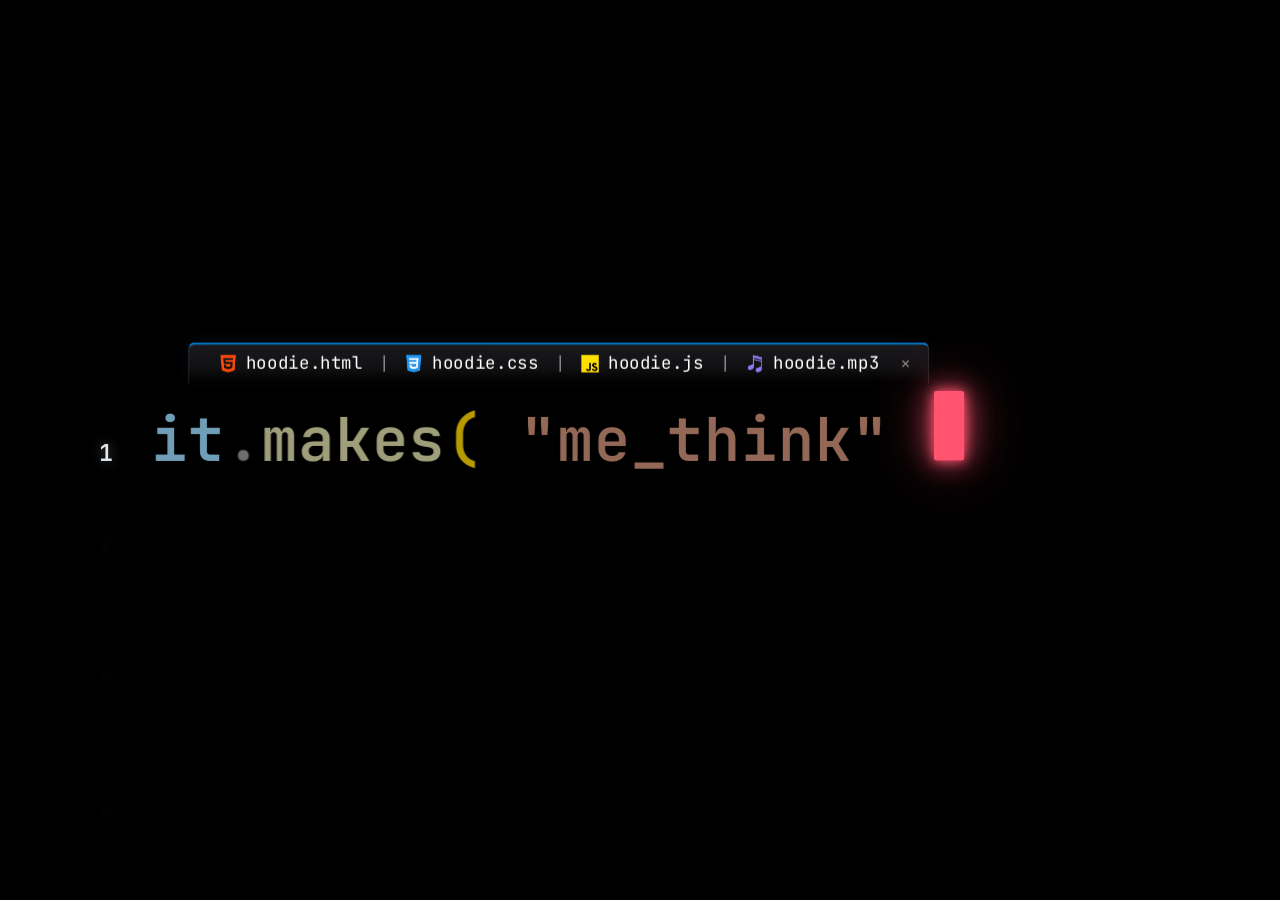
==== index.html @ a40057dd "Rename hoodie.html to index.html" ====
<!DOCTYPE html>
<html lang="en">
<head>
<meta charset="UTF-8">
<meta name="viewport" content="width=device-width, initial-scale=1.0">
<title>Hoodie - Kinetic Lyric Video</title>
<link rel="preconnect" href="https://fonts.googleapis.com">
<link rel="preconnect" href="https://fonts.gstatic.com" crossorigin>
<link href="https://fonts.googleapis.com/css2?family=JetBrains+Mono:ital,wght@0,400;0,500;0,600;0,700;1,400&display=swap" rel="stylesheet">
<link rel="stylesheet" href="css/hoodie.css">

</head>
<body>

<div id="viewport">
  <div id="speed-badge">SPEED: 1.0x</div>
  <div id="black-curtain"></div>
  <div id="camera">
    <div id="rows-container">
      <div class="file-tab-card">
        <div class="file-tab">
          <img class="html-icon" src="assets/html5.png" alt="HTML5" width="15" height="15">
          <span class="tab-title">hoodie.html</span>
        </div>
        <span class="tab-separator">|</span>
        <div class="file-tab">
          <img class="css-icon" src="assets/css3.png" alt="CSS3" width="15" height="15">
          <span class="tab-title">hoodie.css</span>
        </div>
        <span class="tab-separator">|</span>
        <div class="file-tab">
          <img class="js-icon" src="assets/js.png" alt="JavaScript" width="15" height="15">
          <span class="tab-title">hoodie.js</span>
        </div>
        <span class="tab-separator">|</span>
        <div class="file-tab">
          <img class="mp3-icon" src="assets/mp3.png" alt="MP3" width="15" height="15">
          <span class="tab-title">hoodie.mp3</span>
        </div>
        <span class="tab-close">×</span>
      </div>
    </div>
  </div>
</div>

<script src="js/hoodie.js" defer></script>
</body>
</html>
---- css/hoodie.css ----
*, *::before, *::after {
    box-sizing: border-box;
    margin: 0;
    padding: 0;
  }

  :root {
    --bg-color: #000000;
    
    /* After Effects Kinetic Syntax Colors */
    --c-kw: #ff5370;      /* Control keyword (vivid coral red) */
    --c-type: #569cd6;    /* Keywords / Types (blue) */
    --c-fn: #dcdcaa;      /* Functions (golden yellow) */
    --c-var: #9cdcfe;     /* Variables (soft cyan) */
    --c-str: #ce9178;     /* Strings (warm amber) */
    --c-num: #b5cea8;     /* Numbers (light sage) */
    --c-com: #7ee787;     /* Comments (vibrant GitHub lime green, glowing) */
    --c-punc: #999999;    /* Punctuation (subtle gray) */
    --c-bracket: #ffd700; /* Gold brackets */
    --c-cursor: #ff5370;  /* Vivid glowing cursor block */
    --c-gutter: #363636;  /* Inactive line number color */
  }

  html, body {
    width: 100%;
    height: 100%;
    overflow: hidden;
    background: var(--bg-color);
    font-family: 'JetBrains Mono', 'Fira Code', Consolas, monospace;
    user-select: none;
    -webkit-font-smoothing: antialiased;
    -moz-osx-font-smoothing: grayscale;
  }

  /* Fullscreen Viewport */
  #viewport {
    position: relative;
    width: 100vw;
    height: 100vh;
    background: var(--bg-color);
    overflow: hidden;
  }

  /* Camera Container */
  #camera {
    position: absolute;
    left: 0;
    top: 0;
    width: 100%;
    height: 100%;
    transform-origin: 0 0;
    will-change: transform;
    pointer-events: none;
  }

  /* Code Block Container: Left-aligned lines, centrally positioned */
  #rows-container {
    position: absolute;
    left: clamp(16px, 3.5vw, 60px);
    top: 0;
    width: max-content;
    min-width: calc(100vw - clamp(32px, 7vw, 120px));
    padding: 80px 0 60vh 0;
    display: flex;
    flex-direction: column;
    align-items: flex-start;
    justify-content: flex-start;
  }

  /* Line Row: Line number + code, left-aligned, responsive font */
  .row {
    display: flex;
    align-items: baseline;
    justify-content: flex-start;
    text-align: left;
    min-height: 2.2em;
    padding: 6px 0;
    font-size: clamp(30px, 4.5vw, 52px);
    font-weight: 600;
    line-height: 1.6;
    letter-spacing: 0.015em;
    white-space: pre;
    opacity: 0.16;
    filter: blur(3px);
    transform: scale(0.97);
    transform-origin: left center;
    transition:
      opacity 0.55s cubic-bezier(0.2, 0.8, 0.2, 1),
      filter 0.55s cubic-bezier(0.2, 0.8, 0.2, 1),
      transform 0.55s cubic-bezier(0.2, 0.8, 0.2, 1);
    will-change: transform, opacity, filter;
  }

  /* Line Numbers in Gutter */
  .ln {
    flex: none;
    width: clamp(48px, 6vw, 75px);
    padding-right: clamp(18px, 2.5vw, 36px);
    text-align: right;
    color: var(--c-gutter);
    font-size: clamp(14px, 2vw, 20px);
    font-weight: 400;
    user-select: none;
    transition: color 0.35s ease, opacity 0.35s ease;
  }

  /* Active Line: Crisp, luminous and dead-center */
  .row.active-line {
    opacity: 1 !important;
    filter: blur(0px) !important;
    transform: scale(1.0) !important;
  }

  .row.active-line .ln {
    color: #e2e8f0 !important;
    font-weight: 600;
    text-shadow: 0 0 10px rgba(255, 255, 255, 0.35);
  }

  /* Past Line */
  .row.past-line {
    opacity: 0.55;
    filter: blur(0.6px);
    transform: scale(0.99);
  }

  .row.past-line .ln {
    color: #666666;
  }

  /* Code Line Container */
  .code-line {
    display: flex;
    align-items: baseline;
    justify-content: flex-start;
    text-align: left;
    white-space: pre;
    position: relative;
  }

  /* Word Tokens - Anchored to left bottom so zoom NEVER expands backwards into gutter */
  .tok {
    display: inline-block;
    vertical-align: baseline;
    opacity: 0.6;
    transform: scale(1.0) translateY(0);
    transform-origin: left bottom;
    transition:
      transform 0.35s cubic-bezier(0.2, 0.9, 0.3, 1.2),
      text-shadow 0.32s ease,
      filter 0.32s ease,
      opacity 0.32s ease,
      margin 0.32s ease,
      color 0.4s ease;
    will-change: transform, text-shadow, filter, margin;
  }

  .row.active-line .tok {
    opacity: 0.72;
  }

  /* Normal Active Word Zoom - scale + subtle glow */
  .tok.word-zoom {
    opacity: 1 !important;
    transform: scale(1.08) translateY(-2px) !important;
    margin-right: clamp(14px, 1.8vw, 24px) !important;
    text-shadow: 0 0 20px currentColor !important;
    filter: brightness(1.25) !important;
    z-index: 20;
    position: relative;
  }

  /* Syntax Color Palette (Normal Sections) */
  .c-kw   { color: var(--c-kw); }      /* coral/red */
  .c-type { color: var(--c-type); }    /* blue */
  .c-fn   { color: var(--c-fn); }      /* yellow */
  .c-var  { color: var(--c-var); }     /* cyan */
  .c-str  { color: var(--c-str); }     /* orange */
  .c-num  { color: var(--c-num); }     /* sage */
  .c-com  { color: var(--c-com); font-style: italic; } /* green */
  .c-punc { color: var(--c-punc); }    /* gray */
  .c-b    { color: var(--c-bracket); } /* gold */

  /* ───────────────────────────────────────────────────────────────────────────
     HACKED / GLITCH / ERROR RED STYLES (Cyberpunk Red Corrupted Mode)
     ─────────────────────────────────────────────────────────────────────────── */
  .row.glitch-row .tok {
    color: #ff3355;
  }
  .row.glitch-row.active-line .tok {
    color: #ff4d6d;
    opacity: 0.85;
  }

  .row.glitch-row .tok.c-kw      { color: #ff0033; font-weight: 700; }
  .row.glitch-row .tok.c-type    { color: #ff5577; }
  .row.glitch-row .tok.c-fn      { color: #ff1a4b; }
  .row.glitch-row .tok.c-var     { color: #ffffff; }
  .row.glitch-row .tok.c-str     { color: #ff99aa; }
  .row.glitch-row .tok.c-b       { color: #ff0033; font-weight: 700; }
  .row.glitch-row .tok.c-punc    { color: #b30024; }
  .row.glitch-row .tok.c-com     { color: #ff0033; font-weight: 700; text-shadow: 0 0 8px #ff0033; }

  .row.glitch-row.active-line .ln {
    color: #ff0033 !important;
    text-shadow: 0 0 14px rgba(255, 0, 51, 0.9) !important;
  }

  /* Glitch Word Zoom: Luminous blood-red corrupted glow */
  .row.glitch-row .tok.word-zoom {
    color: #ffffff !important;
    transform: scale(1.07) translateY(-3px) !important;
    margin-right: clamp(16px, 2.0vw, 26px) !important;
    text-shadow:
      0 0 18px #ff0033,
      0 0 45px #ff0033,
      0 0 90px #ff0033 !important;
    filter: brightness(1.55) contrast(1.2) !important;
    z-index: 30;
  }

  /* 
    Violent Glitch Shock Burst (~1.2s at beginning of Chorus Climax):
    Chromatic Aberration (RGB Shift) + Micro-Shake
  */
  .row.glitch-row.active-line.violent-glitch {
    animation: glitchLineShake 0.25s ease-in-out infinite alternate !important;
  }

  .row.glitch-row.active-line.violent-glitch .tok.word-zoom {
    animation: glitchRGB 0.16s infinite alternate !important;
  }

  @keyframes glitchRGB {
    0% {
      transform: scale(1.07) translate(0, -3px);
      text-shadow: -3px 0 #00ffff, 3px 0 #ff0033, 0 0 20px #ff0033, 0 0 50px #ff0033;
    }
    33% {
      transform: scale(1.08) translate(-2px, -4px);
      text-shadow: 4px 0 #00ffff, -4px 0 #ff0033, 0 0 35px #ff0033, 0 0 75px #ff0033;
    }
    66% {
      transform: scale(1.06) translate(2px, -2px);
      text-shadow: -4px 0 #00ffff, 4px 0 #ff0033, 0 0 25px #ff0033, 0 0 60px #ff0033;
    }
    100% {
      transform: scale(1.07) translate(-1px, -3px);
      text-shadow: 3px 0 #00ffff, -3px 0 #ff0033, 0 0 40px #ff0033, 0 0 80px #ff0033;
    }
  }

  @keyframes glitchLineShake {
    0%   { transform: scale(1.0) translate(0, 0); }
    25%  { transform: scale(1.008) translate(-2px, 0.8px); }
    50%  { transform: scale(0.996) translate(2px, -0.8px); }
    75%  { transform: scale(1.008) translate(-1px, -0.6px); }
    100% { transform: scale(1.0) translate(1px, 0.6px); }
  }

  /* Glowing Neon Block Cursor */
  .neon-cursor {
    display: inline-block;
    width: 0.50em;
    height: 1.15em;
    background: var(--c-cursor);
    box-shadow:
      0 0 10px var(--c-cursor),
      0 0 25px rgba(255, 83, 112, 0.9),
      0 0 50px rgba(255, 83, 112, 0.6);
    border-radius: 2px;
    vertical-align: text-bottom;
    margin-left: 8px;
    margin-right: 6px;
    opacity: 1;
    position: relative;
    z-index: 25;
    animation: cursorPulse 0.8s cubic-bezier(0.4, 0, 0.6, 1) infinite alternate;
    transition: background 0.4s ease, box-shadow 0.4s ease;
  }

  /* Hacked Cursor: Deep Red Laser */
  body.hacked-mode .neon-cursor {
    background: #ff0033;
    box-shadow:
      0 0 12px #ff0033,
      0 0 30px rgba(255, 0, 51, 1),
      0 0 60px rgba(255, 0, 51, 0.8);
  }

  .neon-cursor.typing {
    animation: none;
    opacity: 1;
  }

  @keyframes cursorPulse {
    0% { opacity: 1; transform: scaleY(1); }
    100% { opacity: 0.3; transform: scaleY(0.92); }
  }

  /* Fullscreen Black Curtain for End-of-Song Transition */
  #black-curtain {
    position: absolute;
    inset: 0;
    background: #000000;
    opacity: 0;
    pointer-events: none;
    z-index: 1000;
    transition: opacity 0.8s cubic-bezier(0.4, 0, 0.2, 1);
  }

  #black-curtain.fade-black {
    opacity: 1;
  }

  /* Active Line Comment Glow - removed */
  .row.active-line .tok.c-com {
    text-shadow: none;
  }
  .row.active-line .tok.c-com.word-zoom {
    text-shadow: none !important;
  }

  /* VS Code File Tab Card - Anchored directly above Line 1 in the lyrics stream */
  .file-tab-card {
    display: inline-flex;
    align-items: center;
    gap: 0;
    background: linear-gradient(180deg, #1a1a1e 0%, #111113 60%, #000000 100%);
    border: 1px solid rgba(60, 60, 65, 0.6);
    border-top: 2px solid #007acc;
    border-bottom: none;
    border-radius: 6px 6px 0 0;
    padding: 0 14px;
    margin-bottom: 0;
    margin-left: calc(clamp(48px, 6vw, 75px) + clamp(18px, 2.5vw, 36px));
    font-family: -apple-system, BlinkMacSystemFont, 'Segoe UI', Roboto, 'JetBrains Mono', monospace;
    font-size: clamp(13px, 1.8vw, 15px);
    color: #ffffff;
    box-shadow:
      0 -2px 12px rgba(0, 122, 204, 0.08),
      inset 0 1px 0 rgba(255,255,255,0.03);
    user-select: none;
    pointer-events: none;
    transition: border-top-color 0.4s ease, border-color 0.4s ease;
  }

  .file-tab {
    display: inline-flex;
    align-items: center;
    gap: 8px;
    padding: 6px 12px 8px;
  }

  .tab-separator {
    color: #858585;
    padding: 0 2px;
  }

  body.hacked-mode .file-tab-card {
    border-top-color: #ff0033;
    border-color: rgba(255, 0, 51, 0.3);
    box-shadow:
      0 -2px 12px rgba(255, 0, 51, 0.1),
      inset 0 1px 0 rgba(255,255,255,0.03);
  }

  .file-tab-card .html-icon {
    flex-shrink: 0;
    width: 15px;
    height: 15px;
    object-fit: contain;
  }

    .file-tab-card .js-icon {
    flex-shrink: 0;
    width: 15px;
    height: 15px;
    object-fit: contain;
  }

    .file-tab-card .css-icon {
    flex-shrink: 0;
    width: 15px;
    height: 15px;
    object-fit: contain;
  }

  .file-tab-card .mp3-icon {
    flex-shrink: 0;
    width: 15px;
    height: 15px;
    object-fit: contain;
}

  .file-tab-card .tab-title {
    font-size: clamp(13px, 1.8vw, 15px);
    font-weight: 400;
    letter-spacing: 0.01em;
  }

  .file-tab-card .tab-close {
    font-size: 16px;
    color: #858585;
    margin-left: 6px;
    line-height: 1;
  }

  /* HUD Speed Badge */
  #speed-badge {
    position: fixed;
    top: 20px;
    right: clamp(12px, 2.5vw, 24px);
    font-family: 'JetBrains Mono', Consolas, monospace;
    font-size: clamp(11px, 1.8vw, 13px);
    font-weight: 700;
    color: #ff5370;
    background: rgba(15, 15, 20, 0.88);
    border: 1px solid rgba(255, 83, 112, 0.4);
    box-shadow: 0 0 16px rgba(255, 83, 112, 0.25);
    border-radius: 6px;
    padding: clamp(4px, 1vw, 6px) clamp(10px, 1.5vw, 14px);
    letter-spacing: 0.05em;
    opacity: 0;
    pointer-events: none;
    transform: translateY(-4px);
    transition: opacity 0.3s ease, transform 0.3s ease;
    z-index: 9999;
  }
  #speed-badge.show {
    opacity: 1;
    transform: translateY(0);
  }
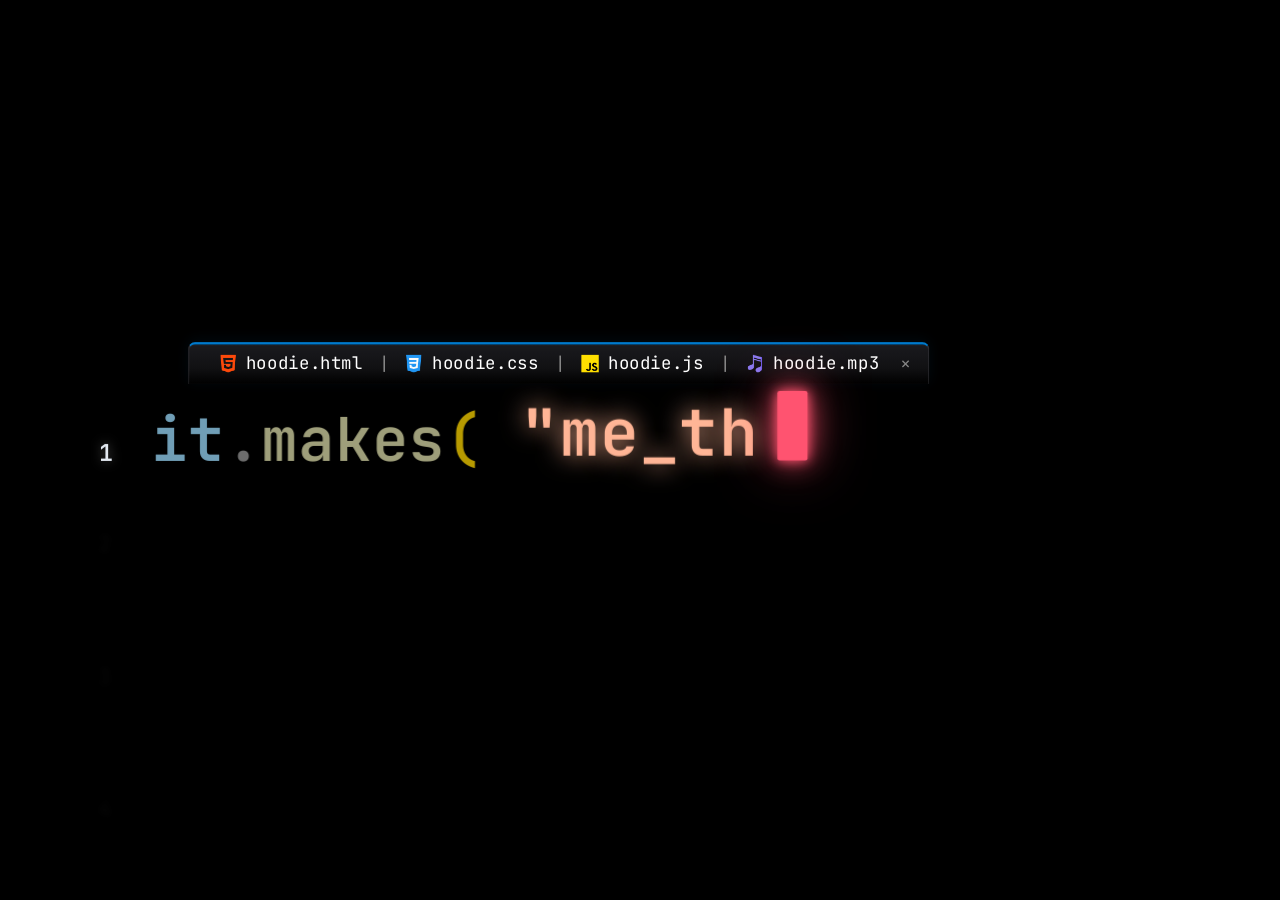
==== commit c5d49579: "Updated" ====
--- a/index.html
+++ b/index.html
@@ -3,7 +3,7 @@
 <head>
 <meta charset="UTF-8">
 <meta name="viewport" content="width=device-width, initial-scale=1.0">
-<title>Hoodie - Kinetic Lyric Video</title>
+<title>Hoodie - Hey Violet</title>
 <link rel="preconnect" href="https://fonts.googleapis.com">
 <link rel="preconnect" href="https://fonts.gstatic.com" crossorigin>
 <link href="https://fonts.googleapis.com/css2?family=JetBrains+Mono:ital,wght@0,400;0,500;0,600;0,700;1,400&display=swap" rel="stylesheet">
--- a/css/hoodie.css
+++ b/css/hoodie.css
@@ -7,7 +7,7 @@
   :root {
     --bg-color: #000000;
     
-    /* After Effects Kinetic Syntax Colors */
+    /* After Effects Syntax Colors */
     --c-kw: #ff5370;      /* Control keyword (vivid coral red) */
     --c-type: #569cd6;    /* Keywords / Types (blue) */
     --c-fn: #dcdcaa;      /* Functions (golden yellow) */
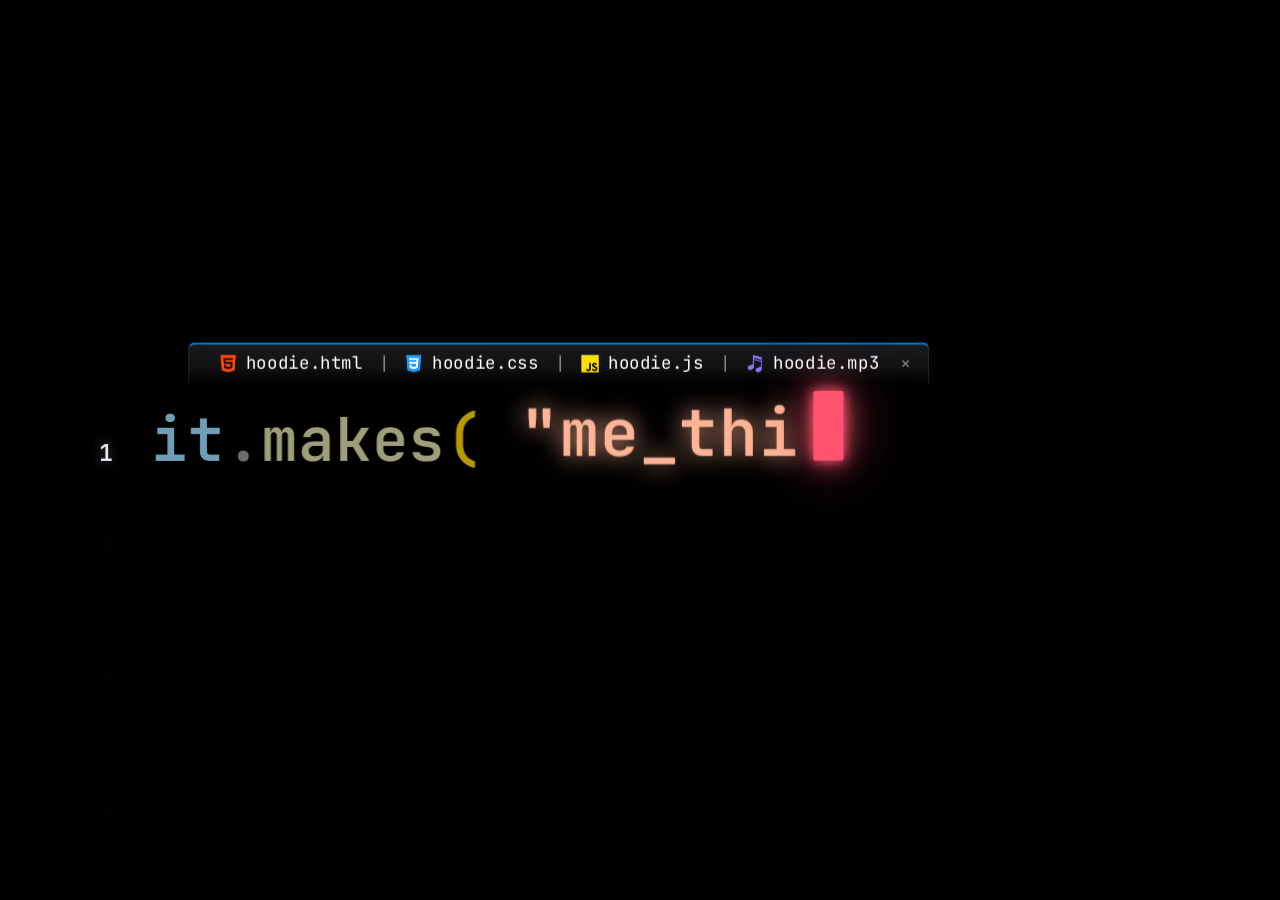
==== commit 1e3a0e1c: "Added README" ====
--- a/index.html
+++ b/index.html
@@ -3,7 +3,7 @@
 <head>
 <meta charset="UTF-8">
 <meta name="viewport" content="width=device-width, initial-scale=1.0">
-<title>Hoodie - Hey Violet</title>
+<title>Hoodie - Hey Violet Lyrics Coding</title>
 <link rel="preconnect" href="https://fonts.googleapis.com">
 <link rel="preconnect" href="https://fonts.gstatic.com" crossorigin>
 <link href="https://fonts.googleapis.com/css2?family=JetBrains+Mono:ital,wght@0,400;0,500;0,600;0,700;1,400&display=swap" rel="stylesheet">
